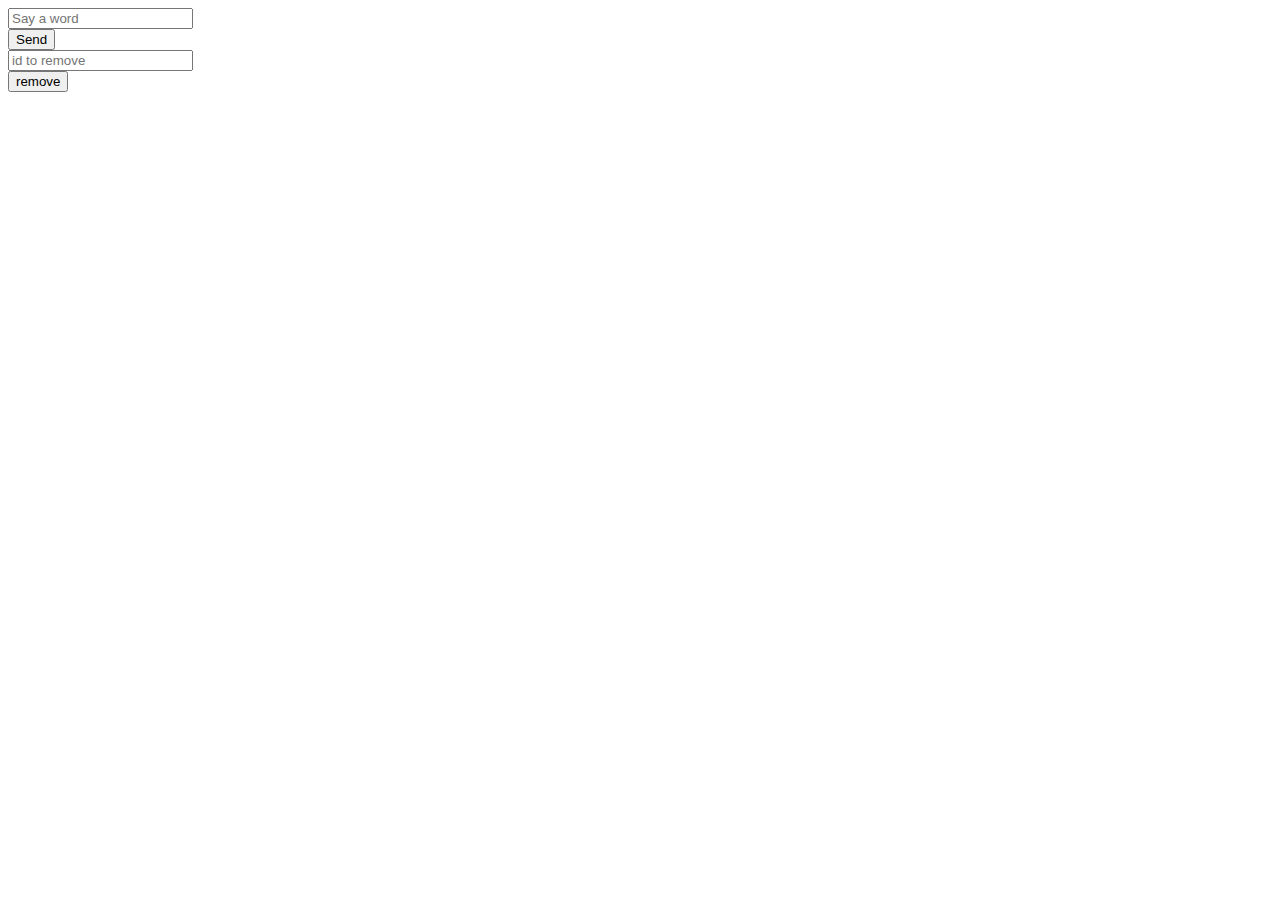
==== FrontEnd/js/index.html @ 4f0cae37 "JS Version" ====
<!DOCTYPE html>
<html lang="en">
<head>
    <meta charset="UTF-8">
    <meta name="viewport" content="width=device-width, initial-scale=1.0">
    <meta http-equiv="X-UA-Compatible" content="ie=edge">
    <title>Document</title>
</head>
<body>
    <form  enctype="multipart/form-data" id="form">
        <input id="a" type="text" placeholder="Say a word" width="400">
    </form>
    <button onclick="add()">Send</button>

    <br>

    <form  enctype="multipart/form-data" id="form">
        <input id="id" type="number" placeholder="id to remove" width="400">
    </form>
    <button onclick="remove()">remove</button>

    <script src="./config/connect.js"></script>
    <script>
        let conn = Connect();
        let dbname = "testK";
        let obj = {a: "hello"};

        async function update(id){
            let ob = await conn.getObject(id);
            console.log("LAST_OBJ", ob);

            let arr = await conn.getDB(dbname);
            console.log("DB", arr);
        }

        async function add(){
            let a = document.querySelector('#a');
            let obj = {a: a.value};

            let id = await conn.addToDB(dbname, obj);
            console.log("LAST_ID", id);

            update(id);
        }

        async function remove(){
            let el = document.querySelector('#id');
            let id = Number(el.value);
            await conn.removeFromDB(dbname, id);

            update(id);
        }
        
    </script>
</body>
</html>
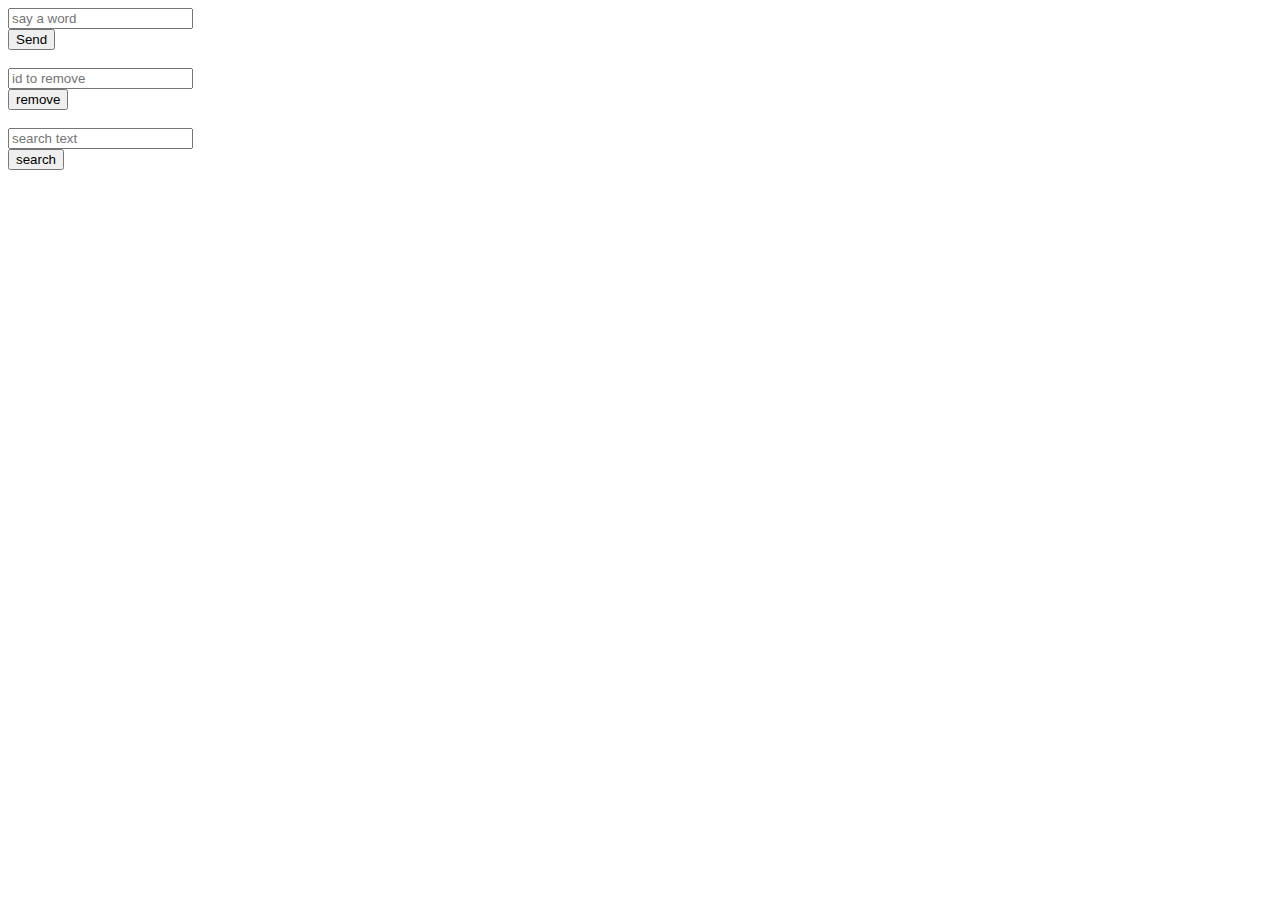
==== commit 4fb1c442: "say a word" ====
--- a/FrontEnd/js/index.html
+++ b/FrontEnd/js/index.html
@@ -8,22 +8,45 @@
 </head>
 <body>
     <form  enctype="multipart/form-data" id="form">
-        <input id="a" type="text" placeholder="Say a word" width="400">
+        <input id="a" type="text" placeholder="say a word" width="400">
     </form>
     <button onclick="add()">Send</button>
 
-    <br>
+    <br><br>
 
     <form  enctype="multipart/form-data" id="form">
         <input id="id" type="number" placeholder="id to remove" width="400">
     </form>
     <button onclick="remove()">remove</button>
 
+    <br><br>
+
+    <form  enctype="multipart/form-data" id="form">
+        <input id="query" type="text" placeholder="search text" width="400">
+    </form>
+    <button onclick="search()">search</button>
+
+    <!-- Include connect.js to operate-->
     <script src="./config/connect.js"></script>
+
     <script>
+        //Example
         let conn = Connect();
         let dbname = "testK";
-        let obj = {a: "hello"};
+        let objs = [
+            {a: "hello"},
+            {a: "ticket for what"},
+            {a: "sceptiscism"}
+        ];
+
+        let ids = conn.addManyToDB(dbname, objs).then(arr => {
+            console.log("IDS", arr);
+            update(arr[0]);
+        });
+
+        conn.getWhereDB(dbname, {a: "hello"}).then(arr => {
+            console.log("QUERY", arr);
+        });
 
         async function update(id){
             let ob = await conn.getObject(id);
@@ -50,6 +73,14 @@
 
             update(id);
         }
+
+        async function search(){
+            let el = document.querySelector('#query');
+            let query = el.value;
+
+            let arr = await conn.getWhereDB(dbname, {a: query});
+            console.log("QUERY", arr);
+        }
         
     </script>
 </body>
